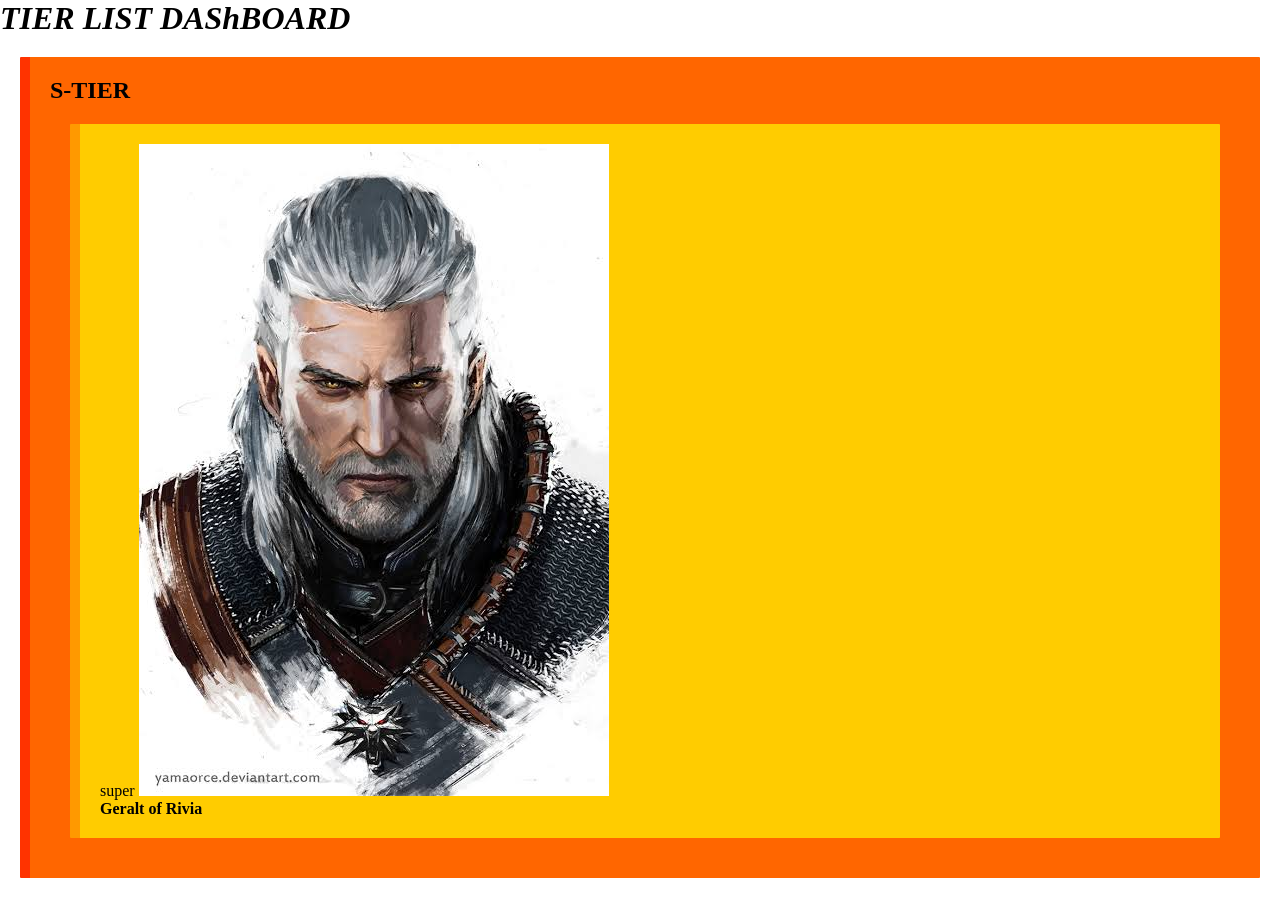
==== praktiki tapsiriq/praktika1.html @ d54fe522 "praktika1" ====
<!DOCTYPE html>
<html lang="en">
<head>
    <link rel="stylesheet"  href="praktika1.css">
    <meta charset="UTF-8">
    <meta name="viewport" content="width=device-width, initial-scale=1.0">
    <title>Tier list</title>
    <link rel="icon" href="praktika1.webp" type="image/x-icon">
</head>
<body>
    <h1> <b> <em> TIER LIST DAShBOARD </b> </em> </h1>
    <main class="main">
        <div class="s-tier">
            <h2>S-TIER </h2>
            <div class="card">
                <span class="reyting">super</span>
                <img src="sekilller/geraltpraktika1.jpg" alt="geralt of rivia">
                <h4> Geralt of Rivia </h4>
            </div>
        </div>
    </main>
</body>
</html>
---- praktiki tapsiriq/praktika1.css ----
* {
    margin: 0;
    padding:0;
    box-sizing: border-box;
}

body{
    margin: 0;
    padding: 0;
}

.s-tier{
    background-color: #ff6600;
    padding: 20px;
    margin: 20px;
    border-radius: 1px;
    border-left: 10px solid #ff3300;
}

.card{
    background-color: #ffcc00;
    padding: 20px;
    margin: 20px;
    border-radius: 1px;
    border-left: 10px solid #ff9900;
}
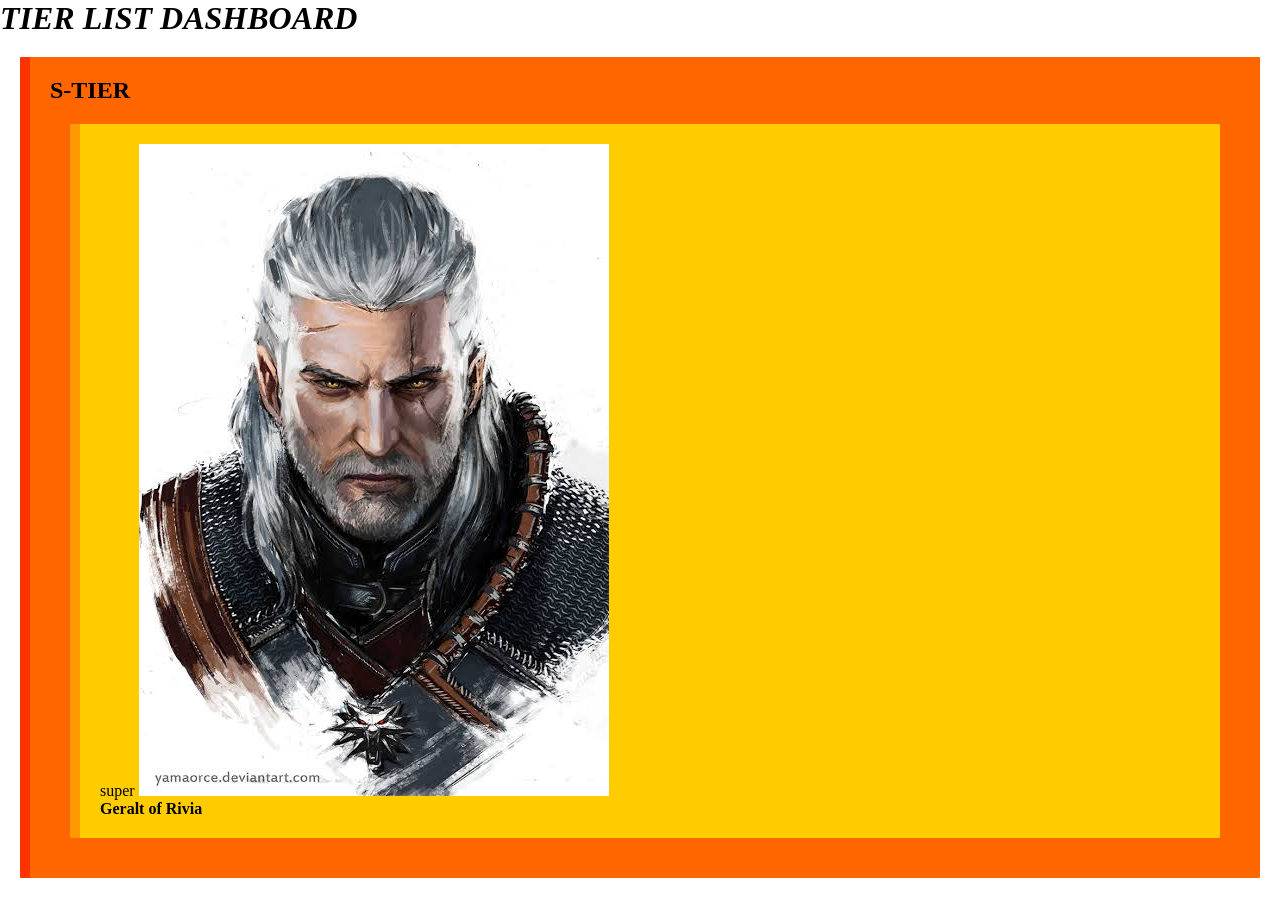
==== commit 70ea9403: "email fix commit" ====
--- a/praktiki tapsiriq/praktika1.html
+++ b/praktiki tapsiriq/praktika1.html
@@ -8,7 +8,7 @@
     <link rel="icon" href="praktika1.webp" type="image/x-icon">
 </head>
 <body>
-    <h1> <b> <em> TIER LIST DAShBOARD </b> </em> </h1>
+    <h1> <b> <em> TIER LIST DASHBOARD </b> </em> </h1>
     <main class="main">
         <div class="s-tier">
             <h2>S-TIER </h2>
--- a/praktiki tapsiriq/praktika1.css
+++ b/praktiki tapsiriq/praktika1.css
@@ -23,4 +23,10 @@
     margin: 20px;
     border-radius: 1px;
     border-left: 10px solid #ff9900;
+}
+
+
+img{
+    width:auto;
+
 }
